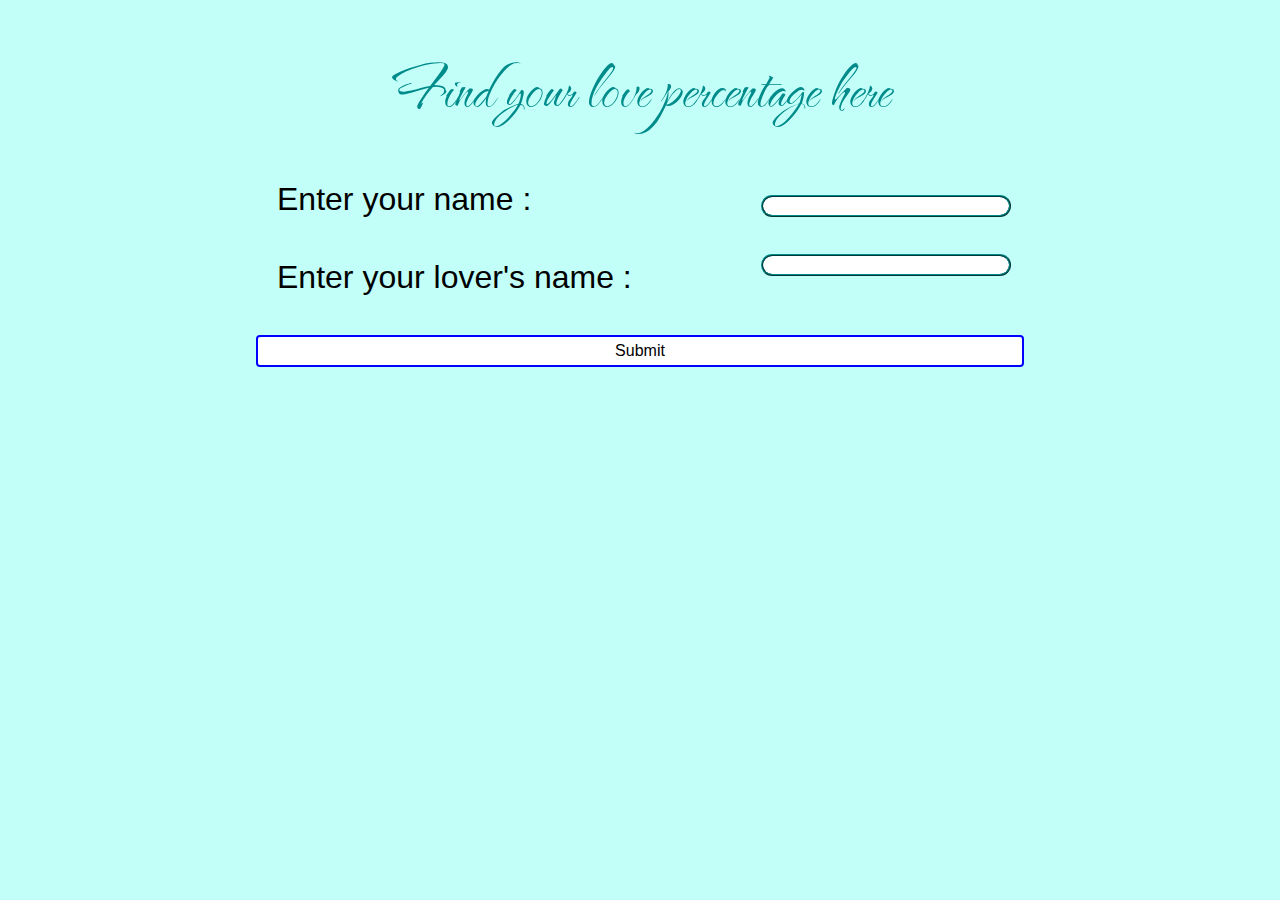
==== index.html @ 54fc26d7 "renaming" ====
<!DOCTYPE html>
<html lang="en">

<head>
    <meta charset="UTF-8">
    <meta http-equiv="X-UA-Compatible" content="IE=edge">
    <meta name="viewport" content="width=device-width, initial-scale=1.0">
    <title>Love percent</title>
    <link rel="shortcut icon" href="mental-health.png" type="image/x-icon">
    <link
        href="https://fonts.googleapis.com/css2?family=Montserrat:ital,wght@1,600&family=The+Nautigal:wght@700&display=swap"
        rel="stylesheet">
    <link rel="stylesheet" href="lc.css">
    <script src="l.js"></script>
</head>

<body>
    <center style="margin-top: 3rem;">


        <span class="container">Find your love percentage here</span>

    <br>
    <form>
    <table class="enter" cellspacing="20">
       
        <tr>
            <td>
                Enter your name :
            </td>
            <td>
                <input type="text" required><br>
            </td>
        </tr>
        <tr>
            <td>
                Enter your lover's name :
            </td>
            <td>
                <div class="outer">
                    <input type="text" required>
                </div><br>
            </td>
        </tr>
        
    
    </table>
    <input onclick="change()" type="submit" style="border: 2px solid blue;width: 60%; background-color: white;height: 2rem;border-radius: 4px;font-size: 1rem;"></button>
</form>
</center>
    
    <p id="note1"></p>

</body>

</html>
---- lc.css ----
body {
    margin: 0;
    padding: 0;
    background-color: #C2FFF9;
}

.container {
    
    color: darkcyan;
    
    
    margin-top: 20%;
    font-size: 4.2rem;
    font-family: 'Montserrat', sans-serif;
font-family: 'The Nautigal', cursive;
}

.enter {
    margin: auto;
    width: 60vw;
    font-size: 2rem;
    font-family: 'Franklin Gothic Medium', 'Arial Narrow', Arial, sans-serif;
    margin-top: 2rem;
}

input[type=text]{
    width: 100%;
    height: 1rem;
    border: 2px ridge darkcyan;
    border-radius: 4rem;
}

input[type=text]:focus {
    border: 10px outset lightblue;
}

#note,#note1 {
    color: darkcyan;
    font-size: 4rem;
    font-family: 'Coming Soon', cursive;
    font-family: 'Montserrat', sans-serif;
    margin-left: 20rem;
}
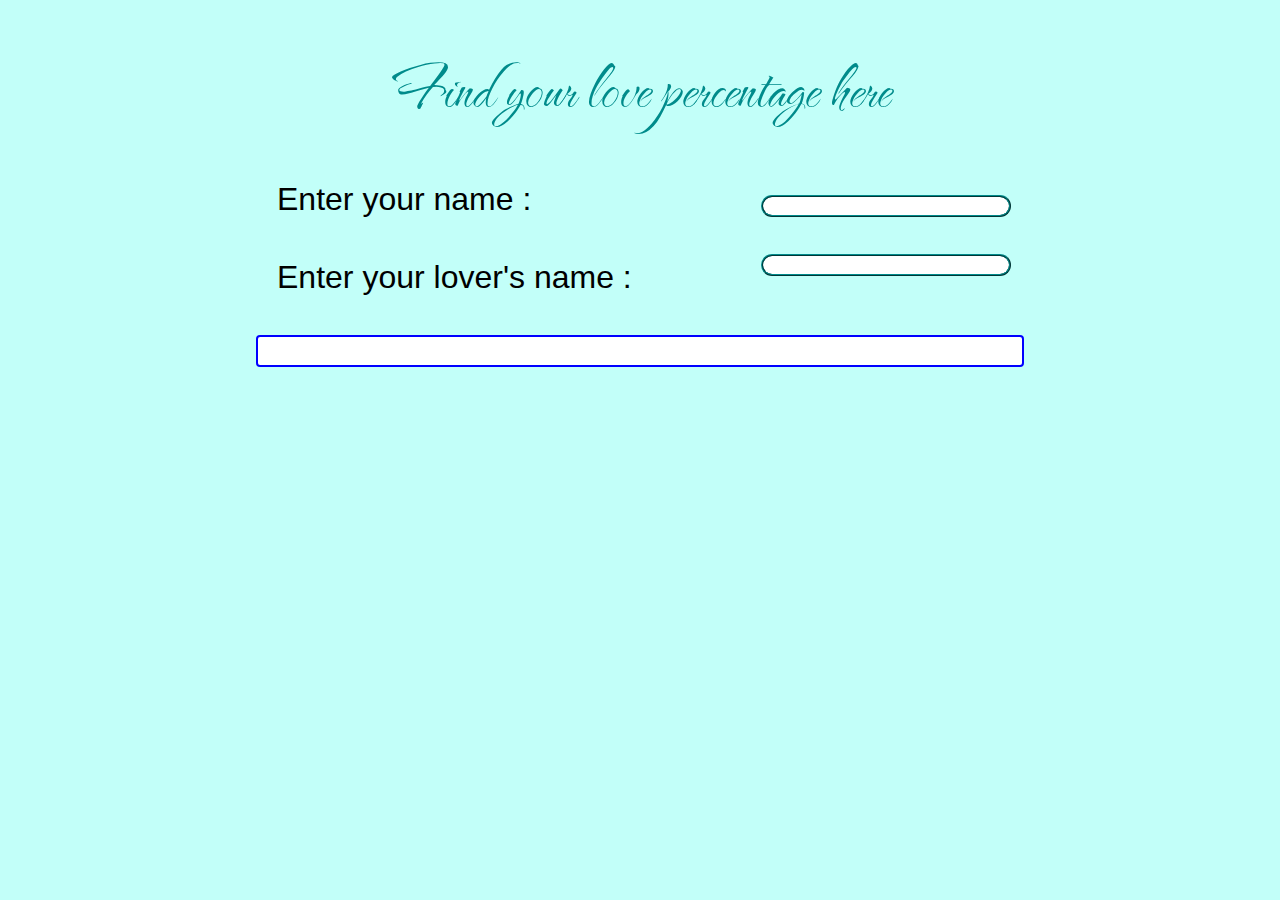
==== commit 2bda6022: "Update index.html" ====
--- a/index.html
+++ b/index.html
@@ -45,11 +45,12 @@
         
     
     </table>
-    <input onclick="change()" type="submit" style="border: 2px solid blue;width: 60%; background-color: white;height: 2rem;border-radius: 4px;font-size: 1rem;"></button>
+    <button onsubmit="change()" type="submit" style="border: 2px solid blue;width: 60%; background-color: white;height: 2rem;border-radius: 4px;font-size: 1rem;"></button>
 </form>
+      <p id="note1"></p>
 </center>
     
-    <p id="note1"></p>
+  
 
 </body>
 
--- a/lc.css
+++ b/lc.css
@@ -39,6 +39,5 @@
     font-size: 4rem;
     font-family: 'Coming Soon', cursive;
     font-family: 'Montserrat', sans-serif;
-    margin-left: 20rem;
 }
 
